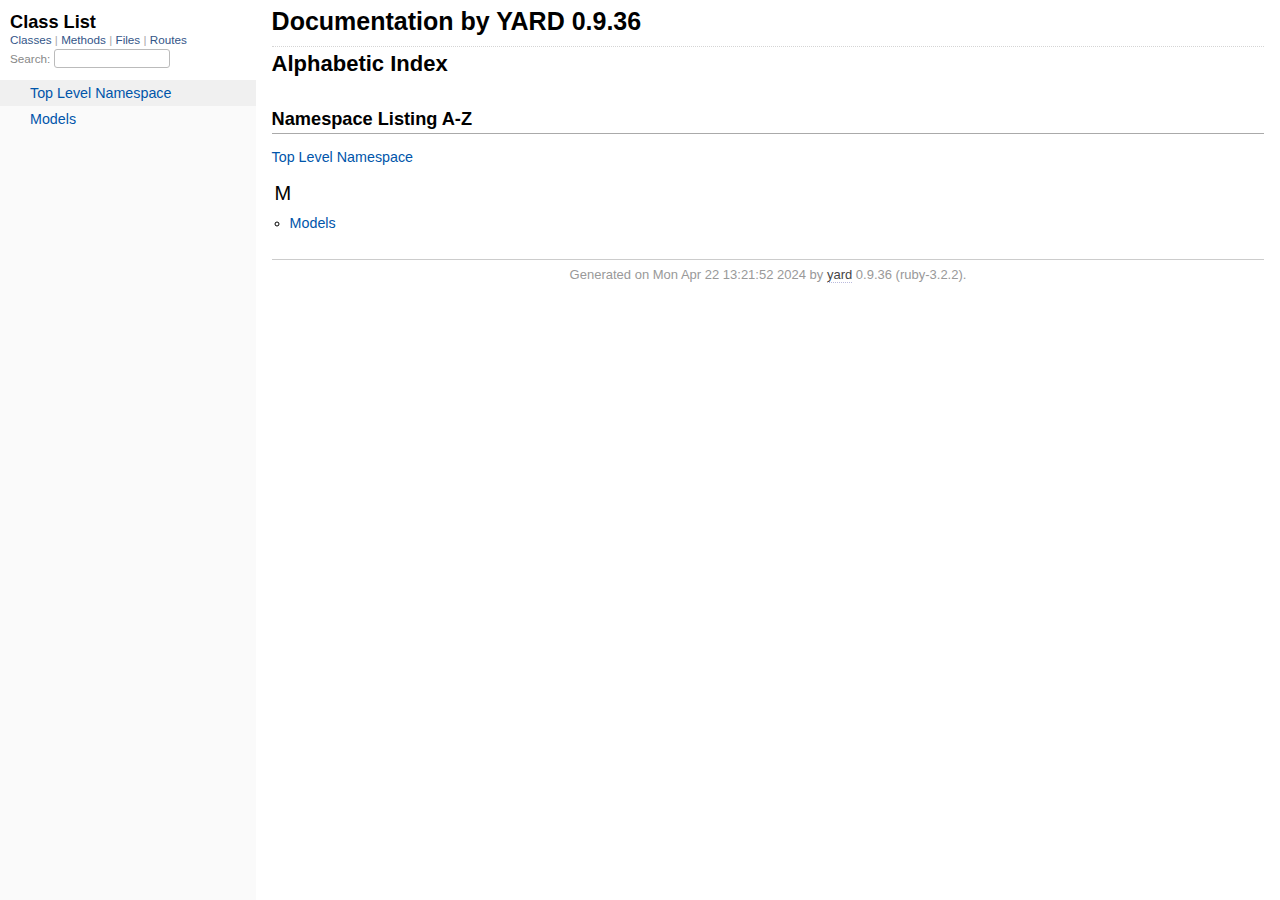
==== doc/index.html @ 810d59c1 "Lade till yardoc, samt restful routes" ====
<!DOCTYPE html>
<html>
  <head>
    <meta charset="utf-8">
<meta name="viewport" content="width=device-width, initial-scale=1.0">
<title>
  Documentation by YARD 0.9.36
  
</title>

  <link rel="stylesheet" href="css/style.css" type="text/css" />

  <link rel="stylesheet" href="css/common.css" type="text/css" />

<script type="text/javascript">
  pathId = null;
  relpath = '';
</script>


  <script type="text/javascript" charset="utf-8" src="js/jquery.js"></script>

  <script type="text/javascript" charset="utf-8" src="js/app.js"></script>

  <script type="text/javascript" charset="utf-8" src="js/custom.js"></script>


  </head>
  <body>
    <div class="nav_wrap">
      <iframe id="nav" src="class_list.html?1"></iframe>
      <div id="resizer"></div>
    </div>

    <div id="main" tabindex="-1">
      <div id="header">
        <div id="menu">
  
</div>

        <div id="search">
  
    <a class="full_list_link" id="class_list_link"
        href="class_list.html">

        <svg width="24" height="24">
          <rect x="0" y="4" width="24" height="4" rx="1" ry="1"></rect>
          <rect x="0" y="12" width="24" height="4" rx="1" ry="1"></rect>
          <rect x="0" y="20" width="24" height="4" rx="1" ry="1"></rect>
        </svg>
    </a>
  
</div>
        <div class="clear"></div>
      </div>

      <div id="content"><h1 class="noborder title">Documentation by YARD 0.9.36</h1>
<div id="listing">
  <h1 class="alphaindex">Alphabetic Index</h1>
  
<div class="clear"></div>
<h2>Namespace Listing A-Z</h2>


  <ul class="toplevel"><li><span class='object_link'><a href="top-level-namespace.html" title="Top Level Namespace (root)">Top Level Namespace</a></span></li></ul>



<table>
  <tr>
    <td valign='top' width="33%">
      
        
        <ul id="alpha_M" class="alpha">
          <li class="letter">M</li>
          <ul>
            
              <li>
                <span class='object_link'><a href="Models.html" title="Models (module)">Models</a></span>
                
              </li>
            
          </ul>
        </ul>
      
    </td>
  </tr>
</table>

</div>

</div>

      <div id="footer">
  Generated on Mon Apr 22 13:21:52 2024 by
  <a href="https://yardoc.org" title="Yay! A Ruby Documentation Tool" target="_parent">yard</a>
  0.9.36 (ruby-3.2.2).
</div>

    </div>
  </body>
</html>
---- doc/css/style.css ----
html {
  width: 100%;
  height: 100%;
}
body {
  font-family: "Lucida Sans", "Lucida Grande", Verdana, Arial, sans-serif;
  font-size: 13px;
  width: 100%;
  margin: 0;
  padding: 0;
  display: flex;
  display: -webkit-flex;
  display: -ms-flexbox;
}

#nav {
  position: relative;
  width: 100%;
  height: 100%;
  border: 0;
  border-right: 1px dotted #eee;
  overflow: auto;
}
.nav_wrap {
  margin: 0;
  padding: 0;
  width: 20%;
  height: 100%;
  position: relative;
  display: flex;
  display: -webkit-flex;
  display: -ms-flexbox;
  flex-shrink: 0;
  -webkit-flex-shrink: 0;
  -ms-flex: 1 0;
}
#resizer {
  position: absolute;
  right: -5px;
  top: 0;
  width: 10px;
  height: 100%;
  cursor: col-resize;
  z-index: 9999;
}
#main {
  flex: 5 1;
  -webkit-flex: 5 1;
  -ms-flex: 5 1;
  outline: none;
  position: relative;
  background: #fff;
  padding: 1.2em;
  padding-top: 0.2em;
  box-sizing: border-box;
}

@media (max-width: 920px) {
  .nav_wrap { width: 100%; top: 0; right: 0; overflow: visible; position: absolute; }
  #resizer { display: none; }
  #nav {
    z-index: 9999;
    background: #fff;
    display: none;
    position: absolute;
    top: 40px;
    right: 12px;
    width: 500px;
    max-width: 80%;
    height: 80%;
    overflow-y: scroll;
    border: 1px solid #999;
    border-collapse: collapse;
    box-shadow: -7px 5px 25px #aaa;
    border-radius: 2px;
  }
}

@media (min-width: 920px) {
  body { height: 100%; overflow: hidden; }
  #main { height: 100%; overflow: auto; }
  #search { display: none; }
}

#main img { max-width: 100%; }
h1 { font-size: 25px; margin: 1em 0 0.5em; padding-top: 4px; border-top: 1px dotted #d5d5d5; }
h1.noborder { border-top: 0px; margin-top: 0; padding-top: 4px; }
h1.title { margin-bottom: 10px; }
h1.alphaindex { margin-top: 0; font-size: 22px; }
h2 {
  padding: 0;
  padding-bottom: 3px;
  border-bottom: 1px #aaa solid;
  font-size: 1.4em;
  margin: 1.8em 0 0.5em;
  position: relative;
}
h2 small { font-weight: normal; font-size: 0.7em; display: inline; position: absolute; right: 0; }
h2 small a {
  display: block;
  height: 20px;
  border: 1px solid #aaa;
  border-bottom: 0;
  border-top-left-radius: 5px;
  background: #f8f8f8;
  position: relative;
  padding: 2px 7px;
}
.clear { clear: both; }
.inline { display: inline; }
.inline p:first-child { display: inline; }
.docstring, .tags, #filecontents { font-size: 15px; line-height: 1.5145em; }
.docstring p > code, .docstring p > tt, .tags p > code, .tags p > tt {
  color: #c7254e; background: #f9f2f4; padding: 2px 4px; font-size: 1em;
  border-radius: 4px;
}
.docstring h1, .docstring h2, .docstring h3, .docstring h4 { padding: 0; border: 0; border-bottom: 1px dotted #bbb; }
.docstring h1 { font-size: 1.2em; }
.docstring h2 { font-size: 1.1em; }
.docstring h3, .docstring h4 { font-size: 1em; border-bottom: 0; padding-top: 10px; }
.summary_desc .object_link a, .docstring .object_link a {
  font-family: monospace; font-size: 1.05em;
  color: #05a; background: #EDF4FA; padding: 2px 4px; font-size: 1em;
  border-radius: 4px;
}
.rdoc-term { padding-right: 25px; font-weight: bold; }
.rdoc-list p { margin: 0; padding: 0; margin-bottom: 4px; }
.summary_desc pre.code .object_link a, .docstring pre.code .object_link a {
  padding: 0px; background: inherit; color: inherit; border-radius: inherit;
}

/* style for <table> */
#filecontents table, .docstring table { border-collapse: collapse; }
#filecontents table th, #filecontents table td,
.docstring table th, .docstring table td { border: 1px solid #ccc; padding: 8px; padding-right: 17px; }
#filecontents table tr:nth-child(odd),
.docstring table tr:nth-child(odd) { background: #eee; }
#filecontents table tr:nth-child(even),
.docstring table tr:nth-child(even) { background: #fff; }
#filecontents table th, .docstring table th { background: #fff; }

/* style for <ul> */
#filecontents li > p, .docstring li > p { margin: 0px; }
#filecontents ul, .docstring ul { padding-left: 20px; }
/* style for <dl> */
#filecontents dl, .docstring dl { border: 1px solid #ccc; }
#filecontents dt, .docstring dt { background: #ddd; font-weight: bold; padding: 3px 5px; }
#filecontents dd, .docstring dd { padding: 5px 0px; margin-left: 18px; }
#filecontents dd > p, .docstring dd > p { margin: 0px; }

.note {
  color: #222;
  margin: 20px 0;
  padding: 10px;
  border: 1px solid #eee;
  border-radius: 3px;
  display: block;
}
.docstring .note {
  border-left-color: #ccc;
  border-left-width: 5px;
}
.note.todo { background: #ffffc5; border-color: #ececaa; }
.note.returns_void { background: #efefef; }
.note.deprecated { background: #ffe5e5; border-color: #e9dada; }
.note.title.deprecated { background: #ffe5e5; border-color: #e9dada; }
.note.private { background: #ffffc5; border-color: #ececaa; }
.note.title { padding: 3px 6px; font-size: 0.9em; font-family: "Lucida Sans", "Lucida Grande", Verdana, Arial, sans-serif; display: inline; }
.summary_signature + .note.title { margin-left: 7px; }
h1 .note.title { font-size: 0.5em; font-weight: normal; padding: 3px 5px; position: relative; top: -3px; text-transform: capitalize; }
.note.title { background: #efefef; }
.note.title.constructor { color: #fff; background: #6a98d6; border-color: #6689d6; }
.note.title.writeonly { color: #fff; background: #45a638; border-color: #2da31d; }
.note.title.readonly { color: #fff; background: #6a98d6; border-color: #6689d6; }
.note.title.private { background: #d5d5d5; border-color: #c5c5c5; }
.note.title.not_defined_here { background: transparent; border: none; font-style: italic; }
.discussion .note { margin-top: 6px; }
.discussion .note:first-child { margin-top: 0; }

h3.inherited {
  font-style: italic;
  font-family: "Lucida Sans", "Lucida Grande", Verdana, Arial, sans-serif;
  font-weight: normal;
  padding: 0;
  margin: 0;
  margin-top: 12px;
  margin-bottom: 3px;
  font-size: 13px;
}
p.inherited {
  padding: 0;
  margin: 0;
  margin-left: 25px;
}

.box_info dl {
  margin: 0;
  border: 0;
  width: 100%;
  font-size: 1em;
  display: flex;
  display: -webkit-flex;
  display: -ms-flexbox;
}
.box_info dl dt {
  flex-shrink: 0;
  -webkit-flex-shrink: 1;
  -ms-flex-shrink: 1;
  width: 100px;
  text-align: right;
  font-weight: bold;
  border: 1px solid #aaa;
  border-width: 1px 0px 0px 1px;
  padding: 6px 0;
  padding-right: 10px;
}
.box_info dl dd {
  flex-grow: 1;
  -webkit-flex-grow: 1;
  -ms-flex: 1;
  max-width: 420px;
  padding: 6px 0;
  padding-right: 20px;
  border: 1px solid #aaa;
  border-width: 1px 1px 0 0;
  overflow: hidden;
  position: relative;
}
.box_info dl:last-child > * {
  border-bottom: 1px solid #aaa;
}
.box_info dl:nth-child(odd) > * { background: #eee; }
.box_info dl:nth-child(even) > * { background: #fff; }
.box_info dl > * { margin: 0; }

ul.toplevel { list-style: none; padding-left: 0; font-size: 1.1em; }
.index_inline_list { padding-left: 0; font-size: 1.1em; }

.index_inline_list li {
  list-style: none;
  display: inline-block;
  padding: 0 12px;
  line-height: 30px;
  margin-bottom: 5px;
}

dl.constants { margin-left: 10px; }
dl.constants dt { font-weight: bold; font-size: 1.1em; margin-bottom: 5px; }
dl.constants.compact dt { display: inline-block; font-weight: normal }
dl.constants dd { width: 75%; white-space: pre; font-family: monospace; margin-bottom: 18px; }
dl.constants .docstring .note:first-child { margin-top: 5px; }

.summary_desc {
  margin-left: 32px;
  display: block;
  font-family: sans-serif;
  font-size: 1.1em;
  margin-top: 8px;
  line-height: 1.5145em;
  margin-bottom: 0.8em;
}
.summary_desc tt { font-size: 0.9em; }
dl.constants .note { padding: 2px 6px; padding-right: 12px; margin-top: 6px; }
dl.constants .docstring { margin-left: 32px; font-size: 0.9em; font-weight: normal; }
dl.constants .tags { padding-left: 32px; font-size: 0.9em; line-height: 0.8em; }
dl.constants .discussion *:first-child { margin-top: 0; }
dl.constants .discussion *:last-child { margin-bottom: 0; }

.method_details { border-top: 1px dotted #ccc; margin-top: 25px; padding-top: 0; }
.method_details.first { border: 0; margin-top: 5px; }
.method_details.first h3.signature { margin-top: 1em; }
p.signature, h3.signature {
  font-size: 1.1em; font-weight: normal; font-family: Monaco, Consolas, Courier, monospace;
  padding: 6px 10px; margin-top: 1em;
  background: #E8F4FF; border: 1px solid #d8d8e5; border-radius: 5px;
}
p.signature tt,
h3.signature tt { font-family: Monaco, Consolas, Courier, monospace; }
p.signature .overload,
h3.signature .overload { display: block; }
p.signature .extras,
h3.signature .extras { font-weight: normal; font-family: sans-serif; color: #444; font-size: 1em; }
p.signature .not_defined_here,
h3.signature .not_defined_here,
p.signature .aliases,
h3.signature .aliases { display: block; font-weight: normal; font-size: 0.9em; font-family: sans-serif; margin-top: 0px; color: #555; }
p.signature .aliases .names,
h3.signature .aliases .names { font-family: Monaco, Consolas, Courier, monospace; font-weight: bold; color: #000; font-size: 1.2em; }

.tags .tag_title { font-size: 1.05em; margin-bottom: 0; font-weight: bold; }
.tags .tag_title tt { color: initial; padding: initial; background: initial; }
.tags ul { margin-top: 5px; padding-left: 30px; list-style: square; }
.tags ul li { margin-bottom: 3px; }
.tags ul .name { font-family: monospace; font-weight: bold; }
.tags ul .note { padding: 3px 6px; }
.tags { margin-bottom: 12px; }

.tags .examples .tag_title { margin-bottom: 10px; font-weight: bold; }
.tags .examples .inline p { padding: 0; margin: 0; font-weight: bold; font-size: 1em; }
.tags .examples .inline p:before { content: "▸"; font-size: 1em; margin-right: 5px; }

.tags .overload .overload_item { list-style: none; margin-bottom: 25px; }
.tags .overload .overload_item .signature {
  padding: 2px 8px;
  background: #F1F8FF; border: 1px solid #d8d8e5; border-radius: 3px;
}
.tags .overload .signature { margin-left: -15px; font-family: monospace; display: block; font-size: 1.1em; }
.tags .overload .docstring { margin-top: 15px; }

.defines { display: none; }

#method_missing_details .notice.this { position: relative; top: -8px; color: #888; padding: 0; margin: 0; }

.showSource { font-size: 0.9em; }
.showSource a, .showSource a:visited { text-decoration: none; color: #666; }

#content a, #content a:visited { text-decoration: none; color: #05a; }
#content a:hover { background: #ffffa5; }

ul.summary {
  list-style: none;
  font-family: monospace;
  font-size: 1em;
  line-height: 1.5em;
  padding-left: 0px;
}
ul.summary a, ul.summary a:visited {
  text-decoration: none; font-size: 1.1em;
}
ul.summary li { margin-bottom: 5px; }
.summary_signature { padding: 4px 8px; background: #f8f8f8; border: 1px solid #f0f0f0; border-radius: 5px; }
.summary_signature:hover { background: #CFEBFF; border-color: #A4CCDA; cursor: pointer; }
.summary_signature.deprecated { background: #ffe5e5; border-color: #e9dada; }
ul.summary.compact li { display: inline-block; margin: 0px 5px 0px 0px; line-height: 2.6em;}
ul.summary.compact .summary_signature { padding: 5px 7px; padding-right: 4px; }
#content .summary_signature:hover a,
#content .summary_signature:hover a:visited {
  background: transparent;
  color: #049;
}

p.inherited a { font-family: monospace; font-size: 0.9em; }
p.inherited { word-spacing: 5px; font-size: 1.2em; }

p.children { font-size: 1.2em; }
p.children a { font-size: 0.9em; }
p.children strong { font-size: 0.8em; }
p.children strong.modules { padding-left: 5px; }

ul.fullTree { display: none; padding-left: 0; list-style: none; margin-left: 0; margin-bottom: 10px; }
ul.fullTree ul { margin-left: 0; padding-left: 0; list-style: none; }
ul.fullTree li { text-align: center; padding-top: 18px; padding-bottom: 12px; background: url([data-uri]) no-repeat top center; }
ul.fullTree li:first-child { padding-top: 0; background: transparent; }
ul.fullTree li:last-child { padding-bottom: 0; }
.showAll ul.fullTree { display: block; }
.showAll .inheritName { display: none; }

#search { position: absolute; right: 12px; top: 0px; z-index: 9000; }
#search a {
  display: block; float: left;
  padding: 4px 8px; text-decoration: none; color: #05a; fill: #05a;
  border: 1px solid #d8d8e5;
  border-bottom-left-radius: 3px; border-bottom-right-radius: 3px;
  background: #F1F8FF;
  box-shadow: -1px 1px 3px #ddd;
}
#search a:hover { background: #f5faff; color: #06b; fill: #06b; }
#search a.active {
  background: #568; padding-bottom: 20px; color: #fff; fill: #fff;
  border: 1px solid #457;
  border-top-left-radius: 5px; border-top-right-radius: 5px;
}
#search a.inactive { color: #999; fill: #999; }
.inheritanceTree, .toggleDefines {
  float: right;
  border-left: 1px solid #aaa;
  position: absolute; top: 0; right: 0;
  height: 100%;
  background: #f6f6f6;
  padding: 5px;
  min-width: 55px;
  text-align: center;
}

#menu { font-size: 1.3em; color: #bbb; }
#menu .title, #menu a { font-size: 0.7em; }
#menu .title a { font-size: 1em; }
#menu .title { color: #555; }
#menu a, #menu a:visited { color: #333; text-decoration: none; border-bottom: 1px dotted #bbd; }
#menu a:hover { color: #05a; }

#footer { margin-top: 15px; border-top: 1px solid #ccc; text-align: center; padding: 7px 0; color: #999; }
#footer a, #footer a:visited { color: #444; text-decoration: none; border-bottom: 1px dotted #bbd; }
#footer a:hover { color: #05a; }

#listing ul.alpha { font-size: 1.1em; }
#listing ul.alpha { margin: 0; padding: 0; padding-bottom: 10px; list-style: none; }
#listing ul.alpha li.letter { font-size: 1.4em; padding-bottom: 10px; }
#listing ul.alpha ul { margin: 0; padding-left: 15px; }
#listing ul small { color: #666; font-size: 0.7em; }

li.r1 { background: #f0f0f0; }
li.r2 { background: #fafafa; }

#content ul.summary li.deprecated .summary_signature a,
#content ul.summary li.deprecated .summary_signature a:visited { text-decoration: line-through; font-style: italic; }

#toc {
  position: relative;
  float: right;
  overflow-x: auto;
  right: -3px;
  margin-left: 20px;
  margin-bottom: 20px;
  padding: 20px; padding-right: 30px;
  max-width: 300px;
  z-index: 5000;
  background: #fefefe;
  border: 1px solid #ddd;
  box-shadow: -2px 2px 6px #bbb;
}
#toc .title { margin: 0; }
#toc ol { padding-left: 1.8em; }
#toc li { font-size: 1.1em; line-height: 1.7em; }
#toc > ol > li { font-size: 1.1em; font-weight: bold; }
#toc ol > li > ol { font-size: 0.9em; }
#toc ol ol > li > ol { padding-left: 2.3em; }
#toc ol + li { margin-top: 0.3em; }
#toc.hidden { padding: 10px; background: #fefefe; box-shadow: none; }
#toc.hidden:hover { background: #fafafa; }
#filecontents h1 + #toc.nofloat { margin-top: 0; }
@media (max-width: 560px) {
  #toc {
    margin-left: 0;
    margin-top: 16px;
    float: none;
    max-width: none;
  }
}

/* syntax highlighting */
.source_code { display: none; padding: 3px 8px; border-left: 8px solid #ddd; margin-top: 5px; }
#filecontents pre.code, .docstring pre.code, .source_code pre { font-family: monospace; }
#filecontents pre.code, .docstring pre.code { display: block; }
.source_code .lines { padding-right: 12px; color: #555; text-align: right; }
#filecontents pre.code, .docstring pre.code,
.tags pre.example {
  padding: 9px 14px;
  margin-top: 4px;
  border: 1px solid #e1e1e8;
  background: #f7f7f9;
  border-radius: 4px;
  font-size: 1em;
  overflow-x: auto;
  line-height: 1.2em;
}
pre.code { color: #000; tab-size: 2; }
pre.code .info.file { color: #555; }
pre.code .val { color: #036A07; }
pre.code .tstring_content,
pre.code .heredoc_beg, pre.code .heredoc_end,
pre.code .qwords_beg, pre.code .qwords_end, pre.code .qwords_sep,
pre.code .words_beg, pre.code .words_end, pre.code .words_sep,
pre.code .qsymbols_beg, pre.code .qsymbols_end, pre.code .qsymbols_sep,
pre.code .symbols_beg, pre.code .symbols_end, pre.code .symbols_sep,
pre.code .tstring, pre.code .dstring { color: #036A07; }
pre.code .fid, pre.code .rubyid_new, pre.code .rubyid_to_s,
pre.code .rubyid_to_sym, pre.code .rubyid_to_f,
pre.code .dot + pre.code .id,
pre.code .rubyid_to_i pre.code .rubyid_each { color: #0085FF; }
pre.code .comment { color: #0066FF; }
pre.code .const, pre.code .constant { color: #585CF6; }
pre.code .label,
pre.code .symbol { color: #C5060B; }
pre.code .kw,
pre.code .rubyid_require,
pre.code .rubyid_extend,
pre.code .rubyid_include { color: #0000FF; }
pre.code .ivar { color: #318495; }
pre.code .gvar,
pre.code .rubyid_backref,
pre.code .rubyid_nth_ref { color: #6D79DE; }
pre.code .regexp, .dregexp { color: #036A07; }
pre.code a { border-bottom: 1px dotted #bbf; }
/* inline code */
*:not(pre) > code {
	padding: 1px 3px 1px 3px;
	border: 1px solid #E1E1E8;
	background: #F7F7F9;
	border-radius: 4px;
}

/* Color fix for links */
#content .summary_desc pre.code .id > .object_link a, /* identifier */
#content .docstring pre.code .id > .object_link a { color: #0085FF; }
#content .summary_desc pre.code .const > .object_link a, /* constant */
#content .docstring pre.code .const > .object_link a { color: #585CF6; }
---- doc/css/common.css ----
/* Override this file with custom rules */
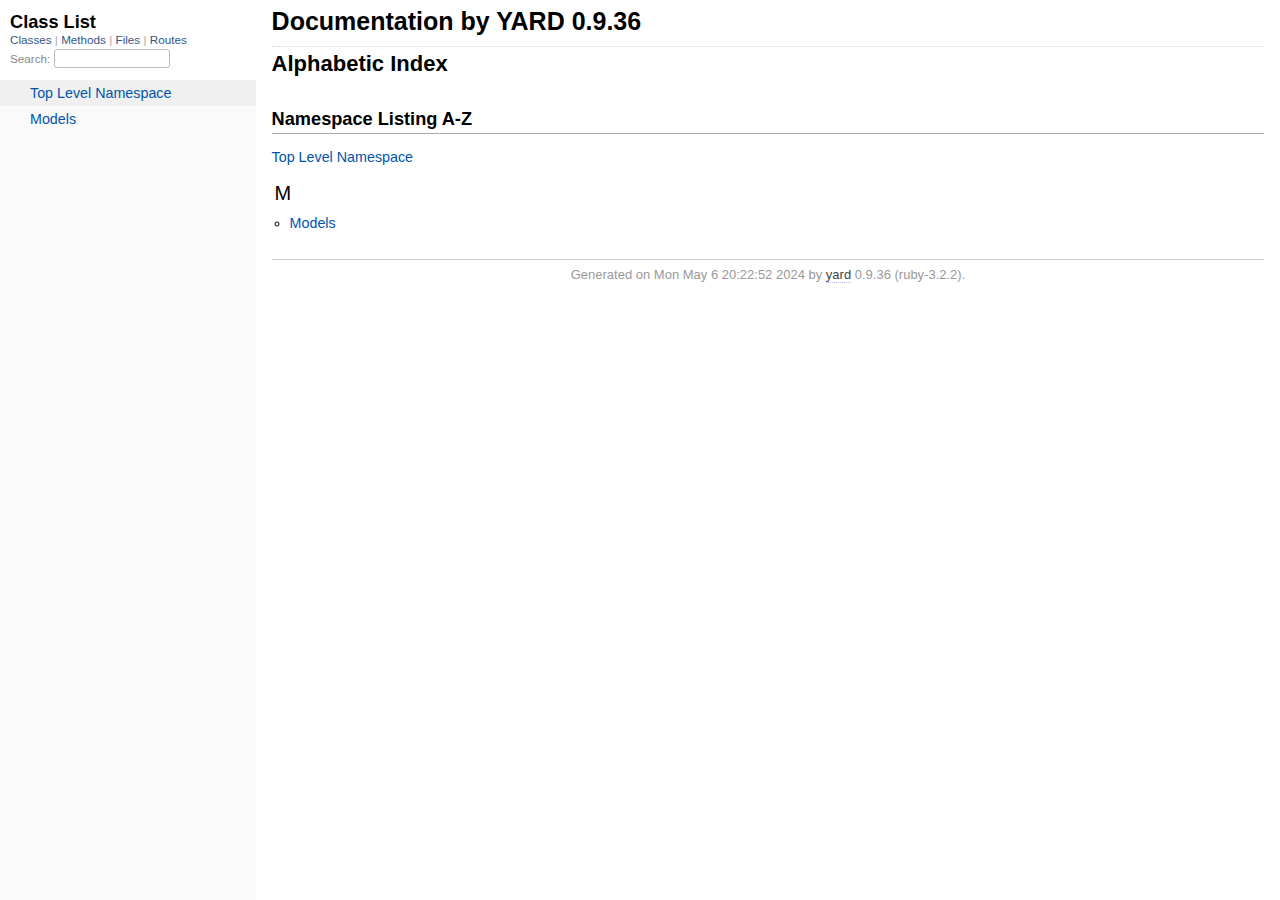
==== commit 63758fbd: "Yardoc Dokumentation" ====
--- a/doc/index.html
+++ b/doc/index.html
@@ -92,7 +92,7 @@
 </div>
 
       <div id="footer">
-  Generated on Mon Apr 22 13:21:52 2024 by
+  Generated on Mon May  6 20:22:52 2024 by
   <a href="https://yardoc.org" title="Yay! A Ruby Documentation Tool" target="_parent">yard</a>
   0.9.36 (ruby-3.2.2).
 </div>
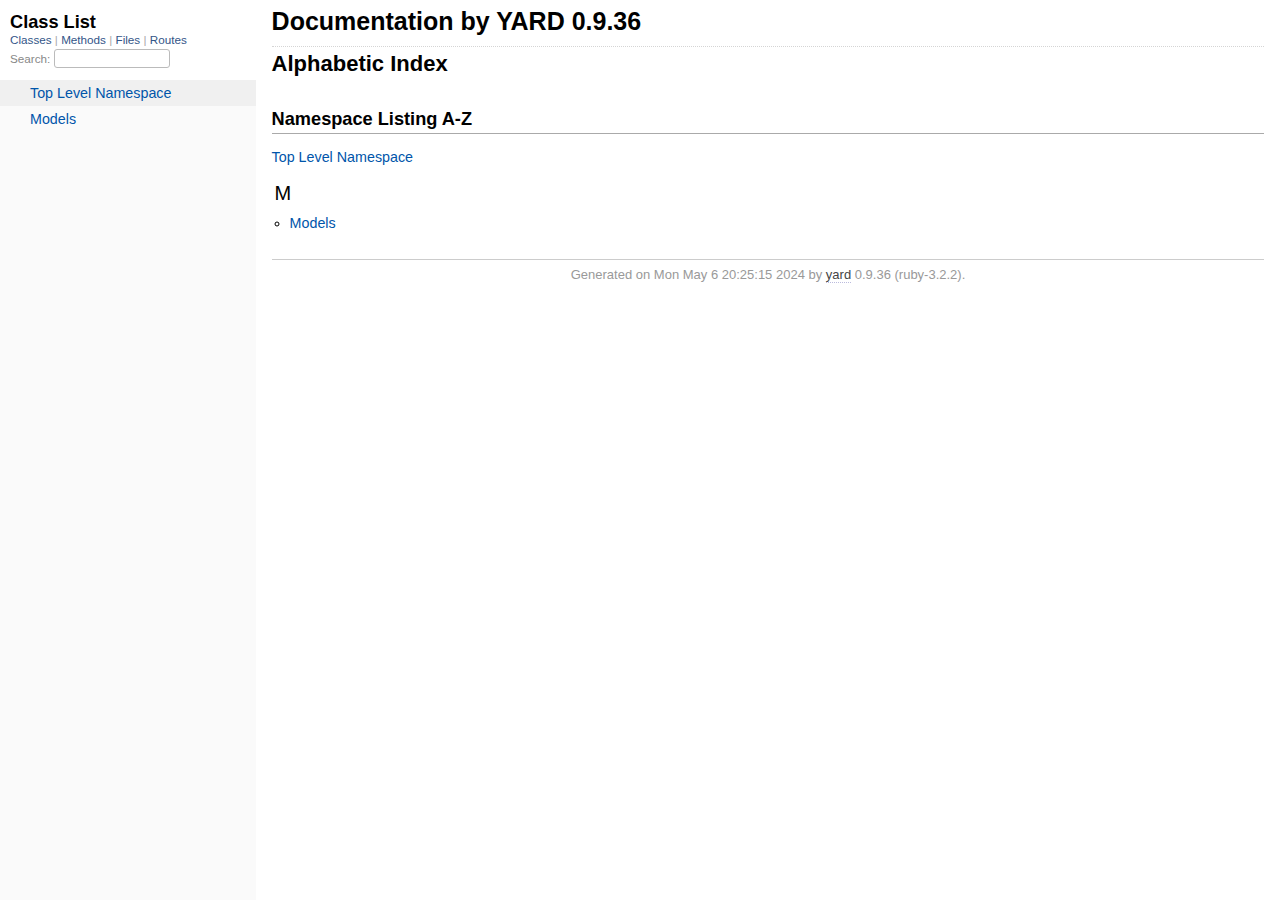
==== commit 77565993: "Slutförd Komplettering (Möjligtvis)" ====
--- a/doc/index.html
+++ b/doc/index.html
@@ -92,7 +92,7 @@
 </div>
 
       <div id="footer">
-  Generated on Mon May  6 20:22:52 2024 by
+  Generated on Mon May  6 20:25:15 2024 by
   <a href="https://yardoc.org" title="Yay! A Ruby Documentation Tool" target="_parent">yard</a>
   0.9.36 (ruby-3.2.2).
 </div>
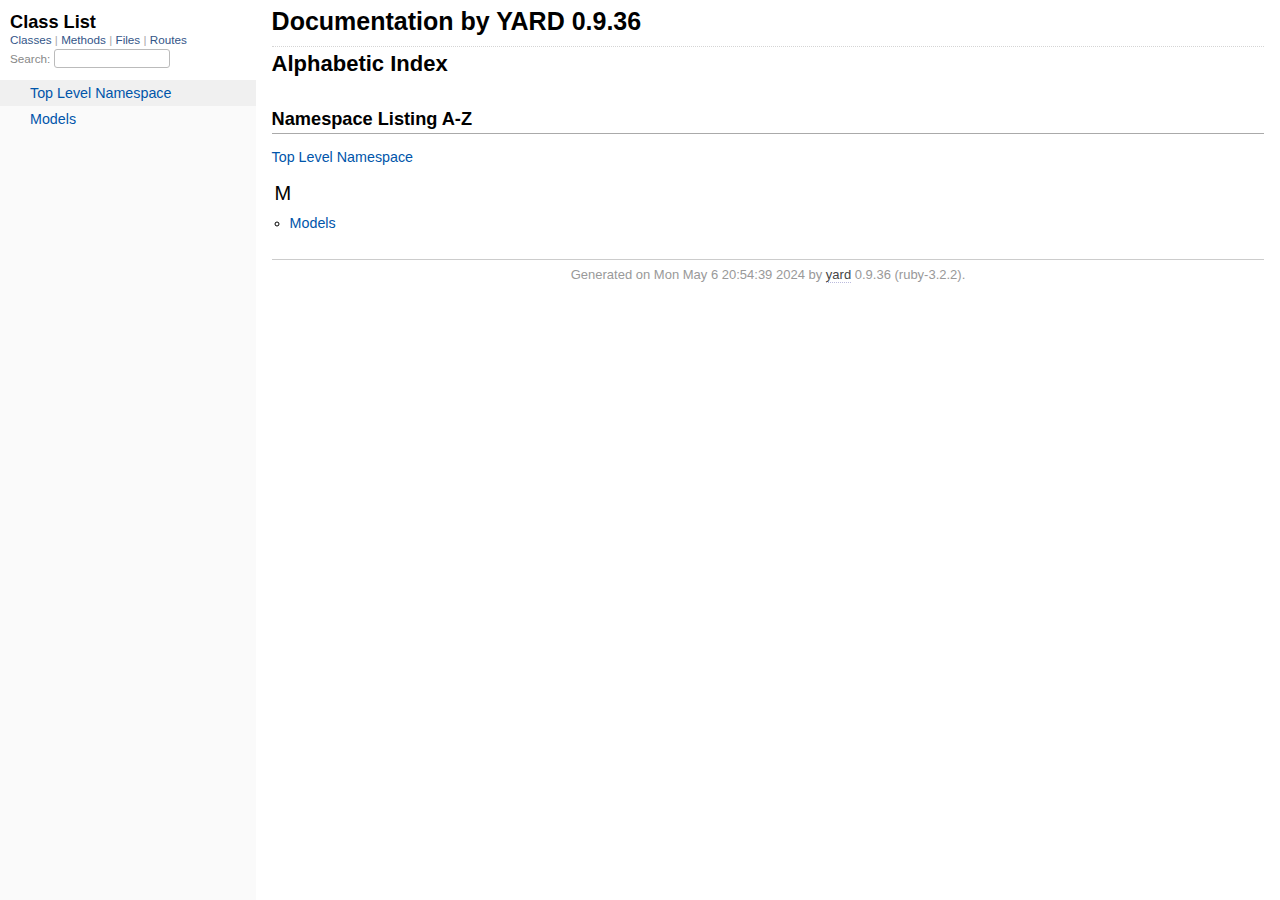
==== commit 6a1f3930: "Tog bort validering från javascript filen och implementera det i back end" ====
--- a/doc/index.html
+++ b/doc/index.html
@@ -92,7 +92,7 @@
 </div>
 
       <div id="footer">
-  Generated on Mon May  6 20:25:15 2024 by
+  Generated on Mon May  6 20:54:39 2024 by
   <a href="https://yardoc.org" title="Yay! A Ruby Documentation Tool" target="_parent">yard</a>
   0.9.36 (ruby-3.2.2).
 </div>
